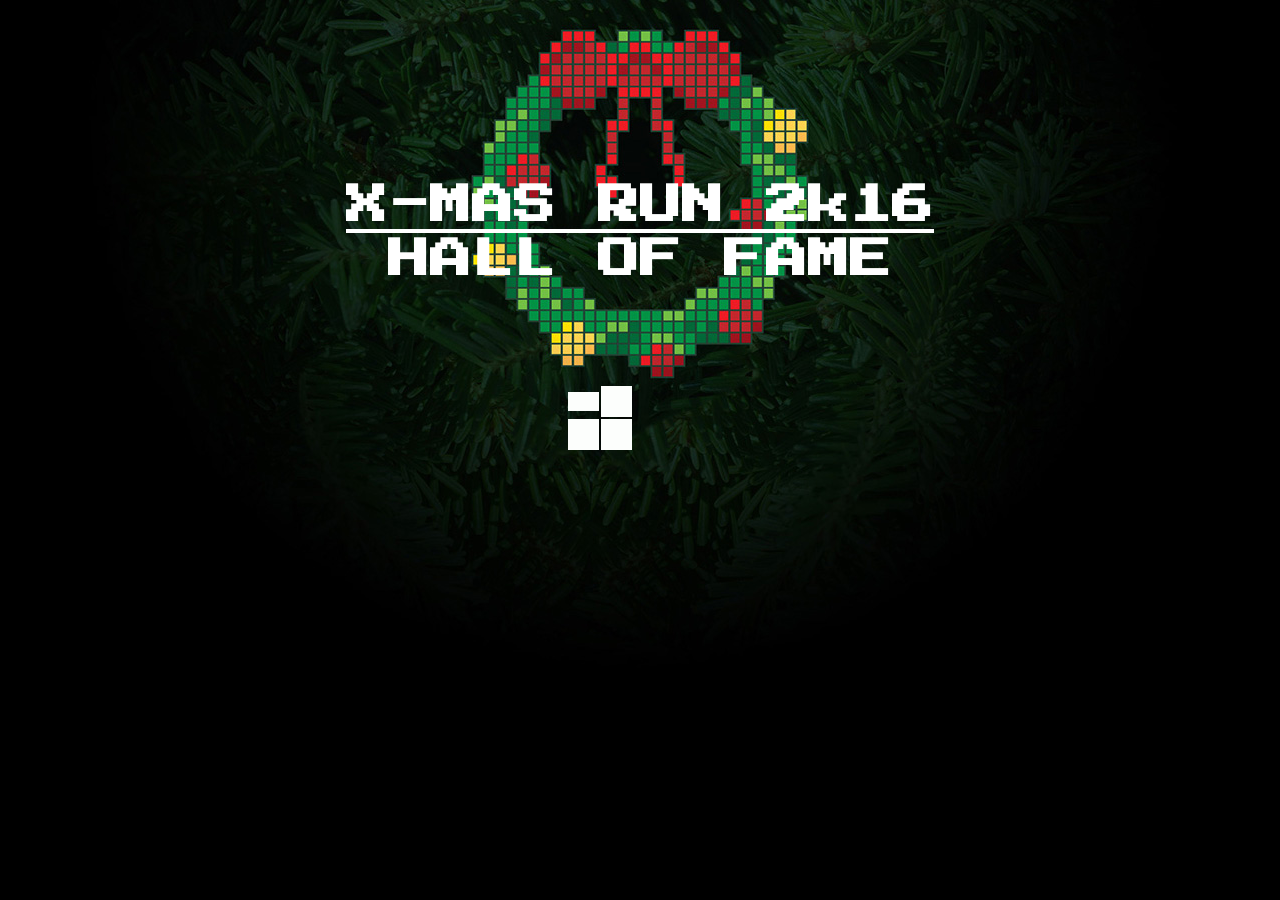
==== bin/halloffame.html @ 998528a7 "first commit" ====
<!DOCTYPE html PUBLIC "-//W3C//DTD XHTML 1.0 Transitional//EN" "http://www.w3.org/TR/xhtml1/DTD/xhtml1-transitional.dtd">
<html xmlns="http://www.w3.org/1999/xhtml">

<head>
	<link href='http://fonts.googleapis.com/css?family=Press+Start+2P' rel='stylesheet' type='text/css'>
	<title>X-MAS RUN 2k16 - Hall of Fame</title>
	<meta charset="utf-8">
	<meta http-equiv="X-UA-Compatible" content="chrome=1, IE=9">
	<meta name="format-detection" content="telephone=no">
	<meta name="HandheldFriendly" content="true" />
	<meta name="apple-mobile-web-app-capable" content="yes">
	<meta name="apple-mobile-web-app-status-bar-style" content="black">
	<meta name="format-detection" content="telephone=no">
	<meta name="HandheldFriendly" content="true" />
	<meta name="robots" content="noindex,nofollow" />
	<meta name="apple-mobile-web-app-capable" content="yes" />
	<meta name="apple-mobile-web-app-status-bar-style" content="black" />
	<meta name="apple-mobile-web-app-title" content="RUN RUN">
	<meta name="viewport" content="initial-scale=1 maximum-scale=1 user-scalable=0 minimal-ui" />
	<meta property="og:title" content="X-MAS RUN 2k16" />
	<meta property="og:type" content="article" />
	<meta property="og:url" content="http://xmas2016.zero89.it/index.html" />
	<meta property="og:image" content="http://xmas2016.zero89.it/cover.jpg" />
	<meta property="og:image:type" content="image/jpeg" />
	<meta property="og:image:width" content="800" />
	<meta property="og:image:height" content="600" />
	<meta property="og:description" content="An Xmas 2k16 game dedicated to Salerno, Star Wars and fried fish! " />
	<script src="/js/libs/jquery.js"></script>
	<style>
body{ background-color:#000; background-image:url(assets/images/halloffame/bg-halloffame.jpg); background-position:top center; background-repeat:no-repeat; padding-top:100px;  }
h1{ color:#fff; text-align:center; font-size:100%; font-family: 'Press Start 2P', cursive; margin-top: 70px; line-height:130%;}
h1 a{ color:#fff;}
#halloffame{ margin:0 auto; position:relative; width:100%;  }
#halloffameList{ margin:100px 35px; padding:0; padding-top:100px; list-style-position: outside; }
#halloffameList .row{ font-size:80%; color:#fff; text-align:left; font-family: 'Press Start 2P', cursive; padding-bottom:10px;}

@media screen and (min-width: 480px) and (max-width: 767px){	
h1 {font-size:140%;}
#halloffame{ margin:0 auto; position:relative; width:80%;  }
#halloffameList .row{font-size:100%;}
	}
@media screen and (min-width: 768px)  and (max-width: 1023px) {
h1 {font-size:180%;}
#halloffame{ margin:0 auto; position:relative; width:80%;  }
#halloffameList .row{font-size:120%; padding-bottom:15px;}
	}
@media screen and (min-width: 1024px)  and (max-width: 1199px) {	
h1 {font-size:220%;}
#halloffame{ margin:0 auto; position:relative; width:70%;  }
#halloffameList .row{font-size:140%; padding-bottom:15px;}
	}
@media screen and (min-width: 1200px) {	
h1 {font-size:260%;}
#halloffame{ margin:0 auto; position:relative; width:70%;  }
#halloffameList .row{font-size:160%; padding-bottom:20px;}
	}
	
</style>
</head>

<body>

	<h1><a href="/">X-MAS RUN 2k16</a><br />HALL OF FAME</h1>

	<div id="halloffame">
		<img src="assets/images/halloffame/spinner.gif" id="spinner" style="position:absolute; top:0; left:370px; " />
<ol id="halloffameList"></ol>
</div>

<script>

	$halloffameList = $("#halloffameList");

	function getHalloffame() {



		$.ajax({
			url: "http://www.zero89.it/api/jsonp/scores/core.aspx",
			data: { who: "load", game: "xmas2016", callback: "gamescores" },
			dataType: "jsonp",
			jsonpCallback: "gamescores",
			context: document.body
		}).done(function (data) {

			
			var objs = data.Root.Scores;

			
			$("#spinner").hide();

			function dynamicSort(property) {
				
				var sortOrder = 1;
				if (property[0] === "-") {
					sortOrder = -1;
					property = property.substr(1);
				}
				return function (a, b) {
					var result = (a[property] > b[property]) ? -1 : (a[property] < b[property]) ? 1 : 0;
					return result * sortOrder;
				}
			}

			

			displayData(objs.sort(dynamicSort("score")));


		}).fail(function (jqXHR, textStatus, errorThrown) {

			//console.log(jqXHR, textStatus, errorThrown)

		});



	}

	function displayData(data) {

		console.log(data);

		for (var i = 0; i < data.length; i++) {


			$halloffameList.append("<li class='row'>" + data[i].name + " scored " + data[i].score + " points</li>")


		}

	}

	getHalloffame()

</script>
<script>
		(function (i, s, o, g, r, a, m) {
			i['GoogleAnalyticsObject'] = r; i[r] = i[r] || function () {
				(i[r].q = i[r].q || []).push(arguments)
			}, i[r].l = 1 * new Date(); a = s.createElement(o),
				m = s.getElementsByTagName(o)[0]; a.async = 1; a.src = g; m.parentNode.insertBefore(a, m)
		})(window, document, 'script', 'https://www.google-analytics.com/analytics.js', 'ga');

	ga('create', 'UA-89582471-1', 'auto');
	ga('send', 'pageview');

</script>
</body>

</html>
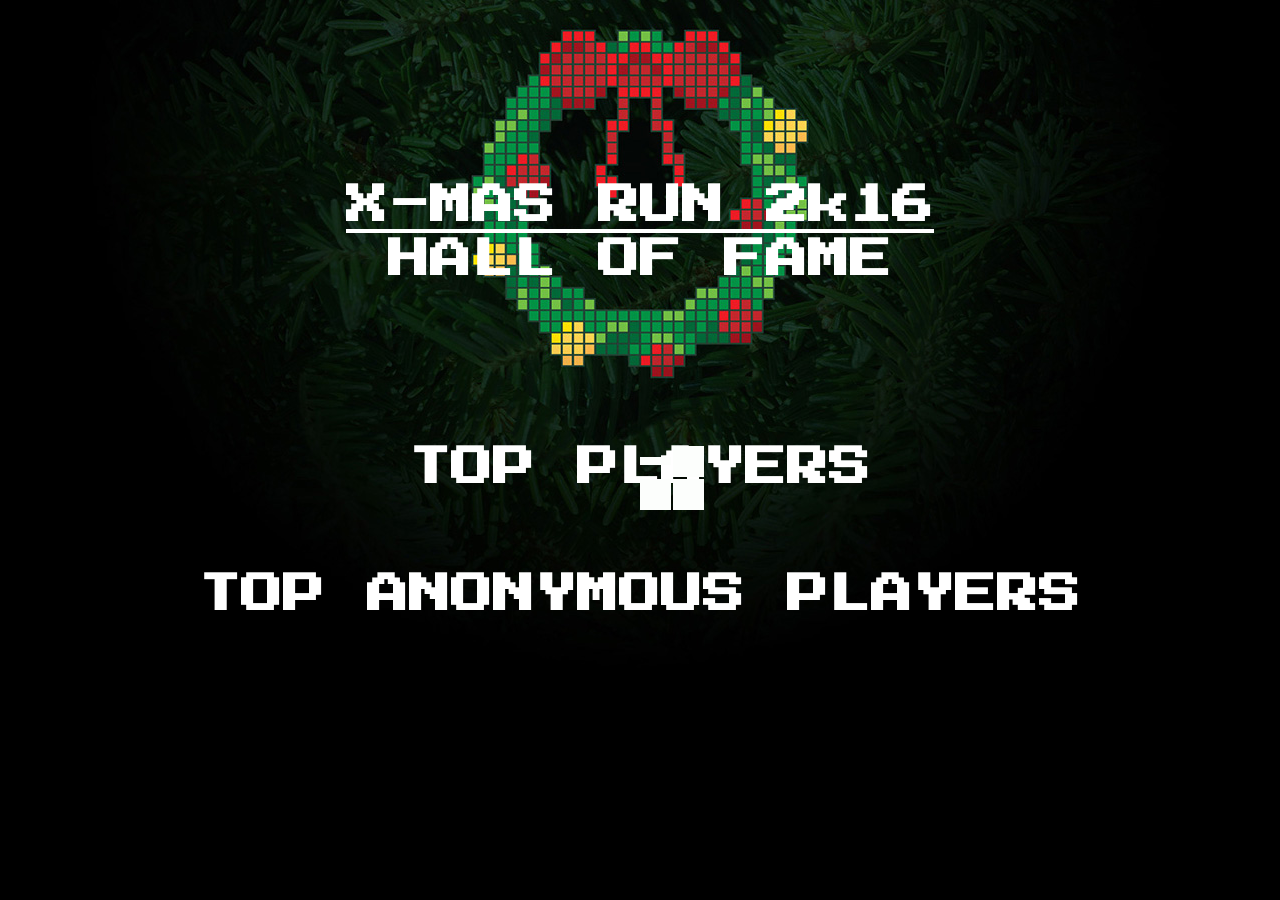
==== commit 360173c9: "halloffame" ====
--- a/bin/halloffame.html
+++ b/bin/halloffame.html
@@ -24,35 +24,38 @@
 	<meta property="og:image:type" content="image/jpeg" />
 	<meta property="og:image:width" content="800" />
 	<meta property="og:image:height" content="600" />
-	<meta property="og:description" content="An Xmas 2k16 game dedicated to Salerno, Star Wars and fried fish! " />
+	<meta property="og:description" content="An Xmas 2k16 halloffame! " />
 	<script src="/js/libs/jquery.js"></script>
 	<style>
 body{ background-color:#000; background-image:url(assets/images/halloffame/bg-halloffame.jpg); background-position:top center; background-repeat:no-repeat; padding-top:100px;  }
-h1{ color:#fff; text-align:center; font-size:100%; font-family: 'Press Start 2P', cursive; margin-top: 70px; line-height:130%;}
+h1{ color:#fff; text-align:center; font-size:100%; font-family: 'Press Start 2P', cursive; margin-top: 70px; margin-bottom: 160px; line-height:130%;}
 h1 a{ color:#fff;}
-#halloffame{ margin:0 auto; position:relative; width:100%;  }
-#halloffameList{ margin:100px 35px; padding:0; padding-top:100px; list-style-position: outside; }
-#halloffameList .row{ font-size:80%; color:#fff; text-align:left; font-family: 'Press Start 2P', cursive; padding-bottom:10px;}
+
+h2{ color:#fff; text-align:center; font-size:100%; font-family: 'Press Start 2P', cursive; margin-top: 30px; }
+
+#halloffame, #halloffameListAnon{ margin:0 auto; position:relative; width:100%;  }
+#halloffameList, #halloffameListAnon{ margin:30px 35px; padding:0; padding-top:20px; list-style-position: outside; }
+#halloffameList .row, #halloffameListAnon .row{ font-size:80%; line-height: 120%; color:#fff; text-align:left; font-family: 'Press Start 2P', cursive; padding-bottom:10px;}
 
 @media screen and (min-width: 480px) and (max-width: 767px){	
-h1 {font-size:140%;}
-#halloffame{ margin:0 auto; position:relative; width:80%;  }
-#halloffameList .row{font-size:100%;}
+h1,h2 {font-size:140%;}
+#halloffame,#halloffameListAnon{ margin:0 auto; position:relative; width:80%;  }
+#halloffameList .row,#halloffameListAnon .row{font-size:100%; line-height: 120%;}
 	}
 @media screen and (min-width: 768px)  and (max-width: 1023px) {
-h1 {font-size:180%;}
-#halloffame{ margin:0 auto; position:relative; width:80%;  }
-#halloffameList .row{font-size:120%; padding-bottom:15px;}
+h1,h2  {font-size:180%;}
+#halloffame,#halloffameListAnon{ margin:0 auto; position:relative; width:80%;  }
+#halloffameList .row,#halloffameListAnon .row{font-size:120%; line-height: 120%; padding-bottom:15px;}
 	}
 @media screen and (min-width: 1024px)  and (max-width: 1199px) {	
-h1 {font-size:220%;}
-#halloffame{ margin:0 auto; position:relative; width:70%;  }
-#halloffameList .row{font-size:140%; padding-bottom:15px;}
+h1,h2  {font-size:220%;}
+#halloffame,#halloffameListAnon{ margin:0 auto; position:relative; width:70%;  }
+#halloffameList .row,#halloffameListAnon .row{font-size:140%; line-height: 140%; padding-bottom:15px;}
 	}
 @media screen and (min-width: 1200px) {	
-h1 {font-size:260%;}
-#halloffame{ margin:0 auto; position:relative; width:70%;  }
-#halloffameList .row{font-size:160%; padding-bottom:20px;}
+h1,h2 {font-size:260%;}
+#halloffame,#halloffameListAnon{ margin:0 auto; position:relative; width:70%;  }
+#halloffameList .row,#halloffameListAnon .row{font-size:160%; line-height: 160%; padding-bottom:20px;}
 	}
 	
 </style>
@@ -63,16 +66,21 @@
 	<h1><a href="/">X-MAS RUN 2k16</a><br />HALL OF FAME</h1>
 
 	<div id="halloffame">
-		<img src="assets/images/halloffame/spinner.gif" id="spinner" style="position:absolute; top:0; left:370px; " />
+		<img src="assets/images/halloffame/spinner.gif" id="spinner" style="position:absolute; top:0; left:50%; " />
+
+<h2>TOP PLAYERS</h2>
 <ol id="halloffameList"></ol>
+
+<h2>TOP ANONYMOUS PLAYERS</h2>
+<ol id="halloffameListAnon"></ol>
 </div>
 
 <script>
 
 	$halloffameList = $("#halloffameList");
+	$halloffameListAnon = $("#halloffameListAnon");
 
 	function getHalloffame() {
-
 
 
 		$.ajax({
@@ -85,6 +93,38 @@
 
 			
 			var objs = data.Root.Scores;
+
+
+var shared=[];
+var anonimous=[];
+for (var i = 0; i < objs.length; i++) {
+
+				if(objs[i].name.indexOf("anonymous")!=-1 && objs[i].score>0){
+
+				anonimous.push(objs[i])
+				}
+				else if(objs[i].name.indexOf("anonymous")==-1 && objs[i].score>0){
+				shared.push(objs[i]);
+
+				}
+
+		}
+var toRemove=[];
+for (var i = 0; i < shared.length; i++) {
+
+	removeEl(shared[i].score);
+}
+
+function removeEl(value){
+
+for (var a = 0; a < anonimous.length; a++) {
+
+		if(anonimous[a].score==value ){ break;}
+	}
+
+anonimous.splice(a,1);
+}
+
 
 			
 			$("#spinner").hide();
@@ -102,29 +142,31 @@
 				}
 			}
 
-			
-
-			displayData(objs.sort(dynamicSort("score")));
+			displayData(shared.sort(dynamicSort("score")),anonimous.sort(dynamicSort("score")));
 
 
-		}).fail(function (jqXHR, textStatus, errorThrown) {
-
-			//console.log(jqXHR, textStatus, errorThrown)
-
-		});
+		}).fail(function (jqXHR, textStatus, errorThrown) {});
 
 
 
 	}
 
-	function displayData(data) {
+	function displayData(data,data2) {
 
-		console.log(data);
-
-		for (var i = 0; i < data.length; i++) {
+		
+	for (var i = 0; i < data.length; i++) {
 
 
 			$halloffameList.append("<li class='row'>" + data[i].name + " scored " + data[i].score + " points</li>")
+
+
+		}
+
+
+		for (var i = 0; i < data2.length; i++) {
+
+
+			$halloffameListAnon.append("<li class='row'>" + data2[i].name + " scored " + data2[i].score + " points</li>")
 
 
 		}
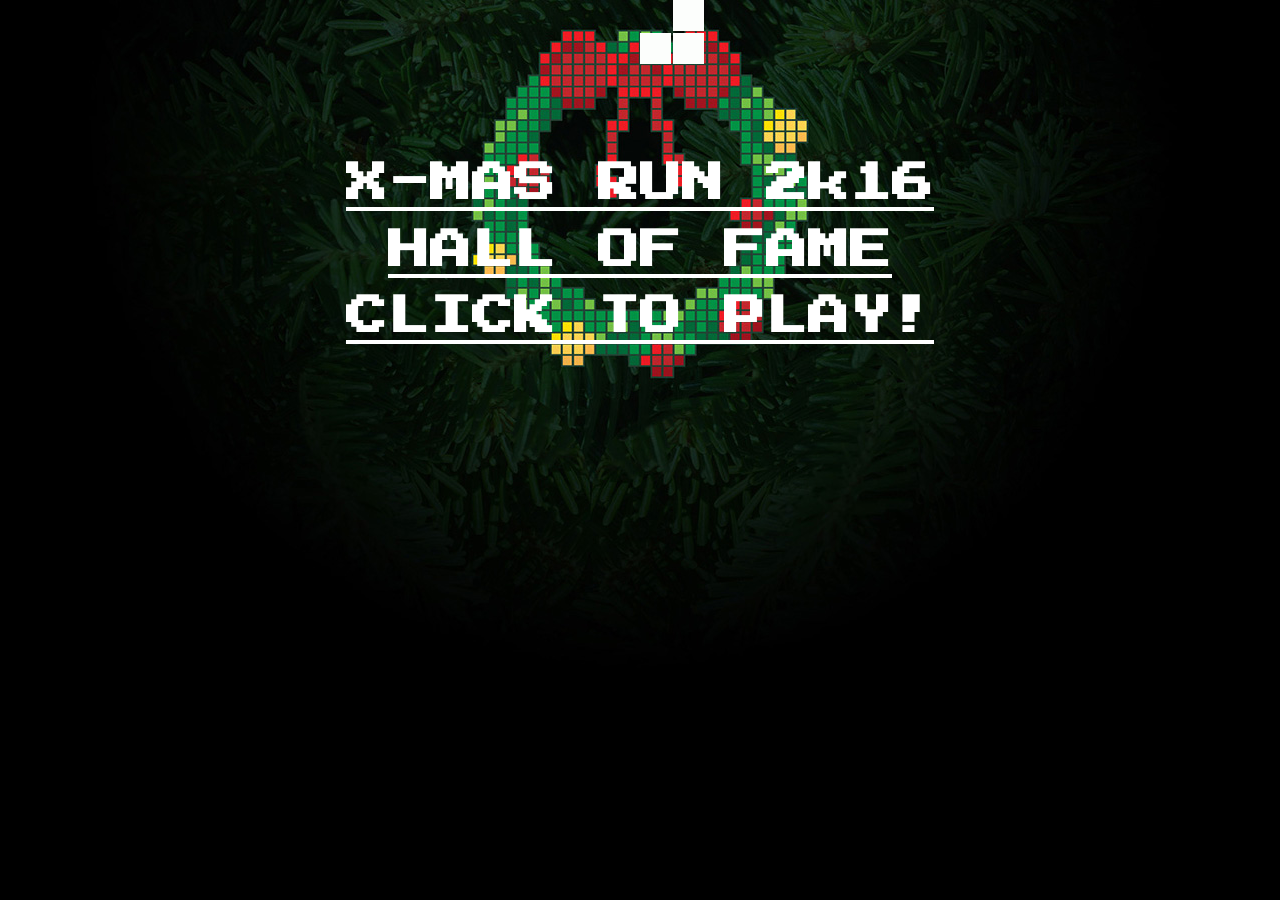
==== commit cad23afc: "local webfonts fix" ====
--- a/bin/halloffame.html
+++ b/bin/halloffame.html
@@ -27,35 +27,35 @@
 	<meta property="og:description" content="An Xmas 2k16 halloffame! " />
 	<script src="/js/libs/jquery.js"></script>
 	<style>
-body{ background-color:#000; background-image:url(assets/images/halloffame/bg-halloffame.jpg); background-position:top center; background-repeat:no-repeat; padding-top:100px;  }
-h1{ color:#fff; text-align:center; font-size:100%; font-family: 'Press Start 2P', cursive; margin-top: 70px; margin-bottom: 160px; line-height:130%;}
+body{ background-color:#000; background-image:url(assets/images/halloffame/bg-halloffame.jpg); background-position:top center; background-repeat:no-repeat; padding-top:100px 20px 0 20px;  }
+h1{ color:#fff; text-align:center; font-size:100%; font-family: 'Press Start 2P', cursive; margin-top: 150px; margin-bottom: 160px; line-height:160%;}
 h1 a{ color:#fff;}
 
 h2{ color:#fff; text-align:center; font-size:100%; font-family: 'Press Start 2P', cursive; margin-top: 30px; }
-
-#halloffame, #halloffameListAnon{ margin:0 auto; position:relative; width:100%;  }
-#halloffameList, #halloffameListAnon{ margin:30px 35px; padding:0; padding-top:20px; list-style-position: outside; }
-#halloffameList .row, #halloffameListAnon .row{ font-size:80%; line-height: 120%; color:#fff; text-align:left; font-family: 'Press Start 2P', cursive; padding-bottom:10px;}
+h2{display:none;}
+.mylist{ margin:0 auto; position:relative; width:100%; margin-top:30px; padding:0; padding-top:20px; list-style-position: outside; }
+.mylist .row{ font-size:80%; line-height: 120%; color:#fff; text-align:left; font-family: 'Press Start 2P', cursive; padding-bottom:10px;}
 
 @media screen and (min-width: 480px) and (max-width: 767px){	
 h1,h2 {font-size:140%;}
-#halloffame,#halloffameListAnon{ margin:0 auto; position:relative; width:80%;  }
-#halloffameList .row,#halloffameListAnon .row{font-size:100%; line-height: 120%;}
+.mylist{margin:0 auto; position:relative; width:80%; }
+.mylist .row{font-size:100%; line-height: 120%;}
+
 	}
 @media screen and (min-width: 768px)  and (max-width: 1023px) {
 h1,h2  {font-size:180%;}
-#halloffame,#halloffameListAnon{ margin:0 auto; position:relative; width:80%;  }
-#halloffameList .row,#halloffameListAnon .row{font-size:120%; line-height: 120%; padding-bottom:15px;}
+.mylist{margin:0 auto; position:relative; width:80%; }
+.mylist .row{font-size:100%; line-height: 120%;}
 	}
 @media screen and (min-width: 1024px)  and (max-width: 1199px) {	
 h1,h2  {font-size:220%;}
-#halloffame,#halloffameListAnon{ margin:0 auto; position:relative; width:70%;  }
-#halloffameList .row,#halloffameListAnon .row{font-size:140%; line-height: 140%; padding-bottom:15px;}
+.mylist{margin:0 auto; position:relative; width:80%; }
+.mylist .row{font-size:100%; line-height: 120%;}
 	}
 @media screen and (min-width: 1200px) {	
 h1,h2 {font-size:260%;}
-#halloffame,#halloffameListAnon{ margin:0 auto; position:relative; width:70%;  }
-#halloffameList .row,#halloffameListAnon .row{font-size:160%; line-height: 160%; padding-bottom:20px;}
+.mylist{margin:0 auto; position:relative; width:80%; }
+.mylist .row{font-size:100%; line-height: 120%;}
 	}
 	
 </style>
@@ -63,22 +63,27 @@
 
 <body>
 
-	<h1><a href="/">X-MAS RUN 2k16</a><br />HALL OF FAME</h1>
+
+	<h1><a href="/">X-MAS RUN 2k16<br />HALL OF FAME<br>
+	CLICK TO PLAY!</a></h1>
 
 	<div id="halloffame">
 		<img src="assets/images/halloffame/spinner.gif" id="spinner" style="position:absolute; top:0; left:50%; " />
 
 <h2>TOP PLAYERS</h2>
-<ol id="halloffameList"></ol>
-
-<h2>TOP ANONYMOUS PLAYERS</h2>
-<ol id="halloffameListAnon"></ol>
+<div style="padding:0 25px 0 60px;">
+<ol id="halloffameList" class="mylist"></ol>
 </div>
-
+<h2>TOP ANONYMOUS PLAYERS (<span id="totA"></span>)</h2>
+
+<div style="padding:0 25px 0 60px;">
+<ol id="halloffameListAnon" class="mylist"></ol>
+</div>
 <script>
 
 	$halloffameList = $("#halloffameList");
 	$halloffameListAnon = $("#halloffameListAnon");
+	$totA=$("#totA");
 
 	function getHalloffame() {
 
@@ -93,7 +98,7 @@
 
 			
 			var objs = data.Root.Scores;
-
+			console.log(objs.length);
 
 var shared=[];
 var anonimous=[];
@@ -125,6 +130,8 @@
 anonimous.splice(a,1);
 }
 
+$totA.text(anonimous.length);
+$("h2").show();
 
 			
 			$("#spinner").hide();
